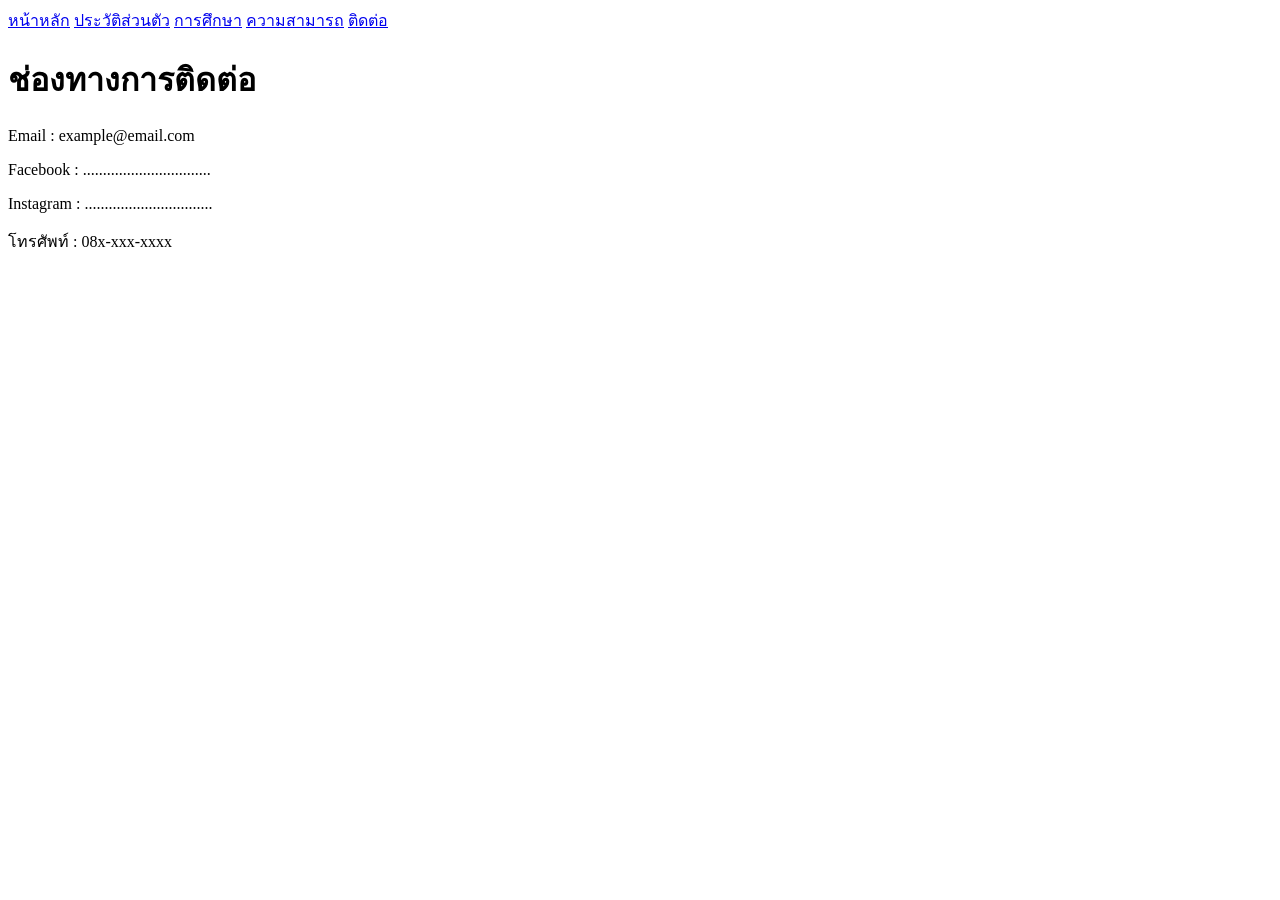
==== contact.html @ 8578a988 "Create contact.html" ====
<!DOCTYPE html>
<html lang="th">

<head>
<meta charset="UTF-8">
<title>ติดต่อ</title>
<link rel="stylesheet" href="style.css">
</head>


<body>

<nav>
<a href="index.html">หน้าหลัก</a>
<a href="profile.html">ประวัติส่วนตัว</a>
<a href="education.html">การศึกษา</a>
<a href="skills.html">ความสามารถ</a>
<a href="contact.html">ติดต่อ</a>
</nav>


<div class="container">

<h1>ช่องทางการติดต่อ</h1>

<p>Email : example@email.com</p>
<p>Facebook : ................................</p>
<p>Instagram : ................................</p>
<p>โทรศัพท์ : 08x-xxx-xxxx</p>

</div>

</body>
</html>
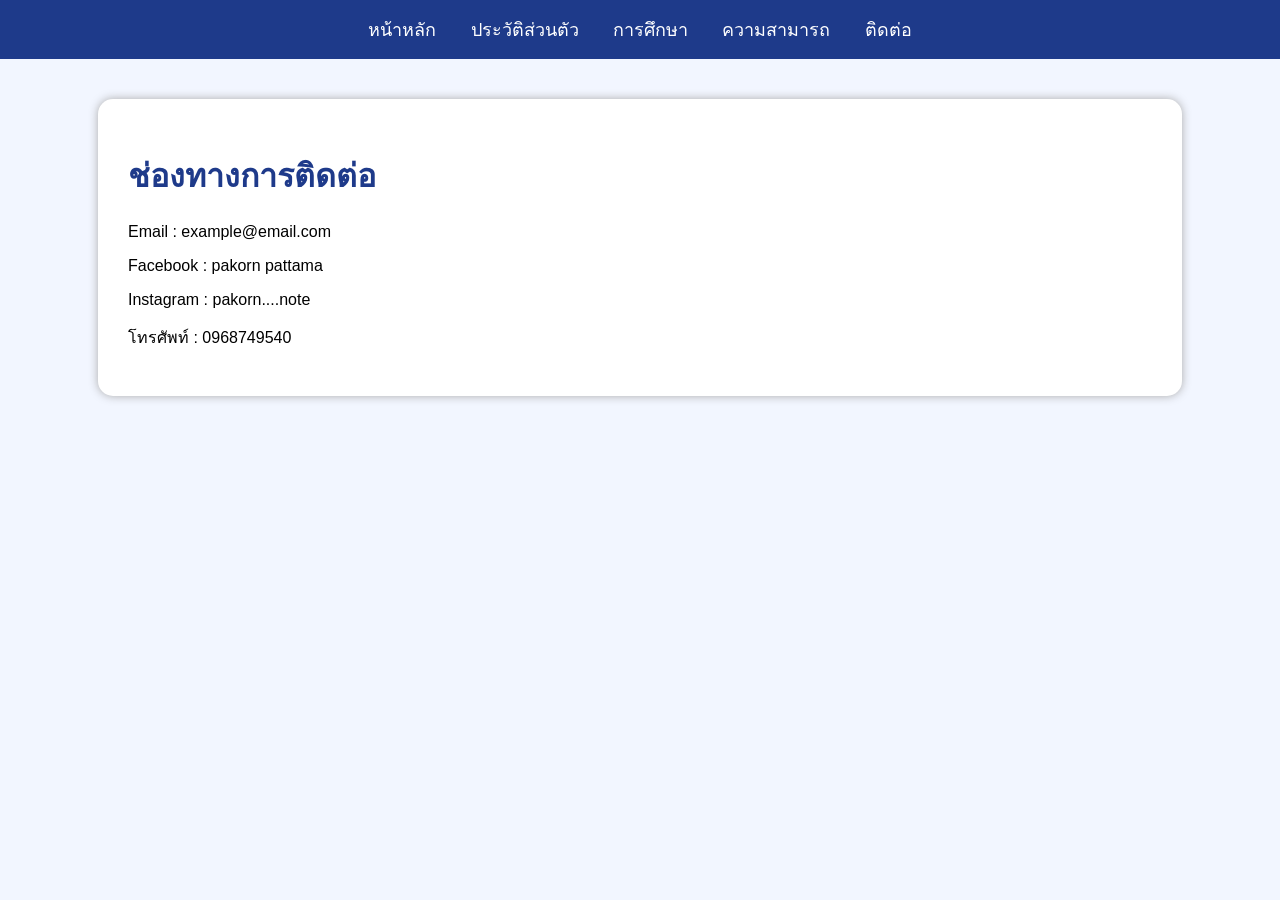
==== commit befbd7d4: "Update contact.html" ====
--- a/contact.html
+++ b/contact.html
@@ -24,9 +24,9 @@
 <h1>ช่องทางการติดต่อ</h1>
 
 <p>Email : example@email.com</p>
-<p>Facebook : ................................</p>
-<p>Instagram : ................................</p>
-<p>โทรศัพท์ : 08x-xxx-xxxx</p>
+<p>Facebook : pakorn pattama</p>
+<p>Instagram : pakorn....note</p>
+<p>โทรศัพท์ : 0968749540</p>
 
 </div>
 
--- a/style.css
+++ b/style.css
@@ -0,0 +1,57 @@
+body{
+    font-family: Arial, sans-serif;
+    margin:0;
+    background:#f2f6ff;
+}
+
+
+nav{
+    background:#1e3a8a;
+    padding:15px;
+    text-align:center;
+}
+
+
+nav a{
+    color:white;
+    text-decoration:none;
+    margin:15px;
+    font-size:18px;
+}
+
+
+nav a:hover{
+    color:#ffd700;
+}
+
+
+.container{
+
+    width:80%;
+    margin:40px auto;
+    background:white;
+    padding:30px;
+    border-radius:15px;
+    box-shadow:0 0 10px #aaa;
+
+}
+
+
+h1{
+    color:#1e3a8a;
+}
+
+
+.profile{
+
+    width:200px;
+    border-radius:50%;
+
+}
+
+
+li{
+
+    margin:10px;
+
+}
